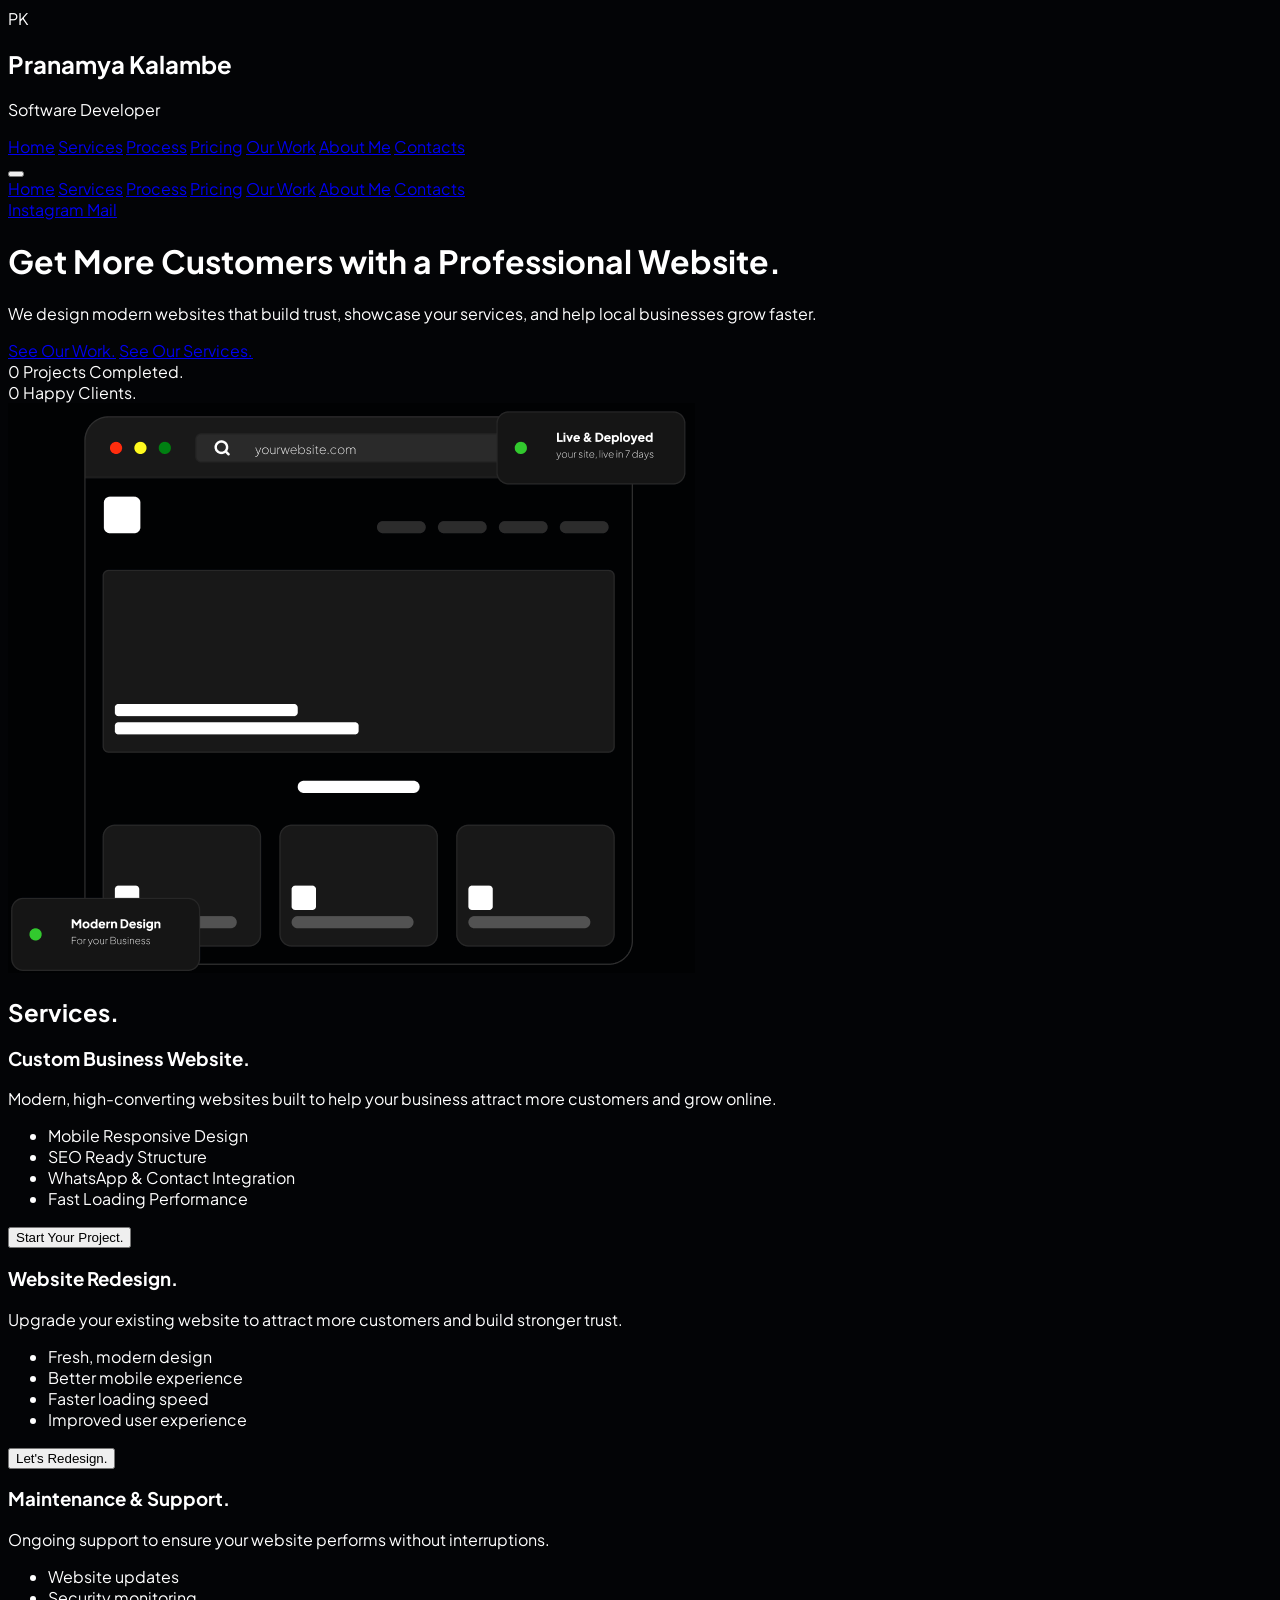
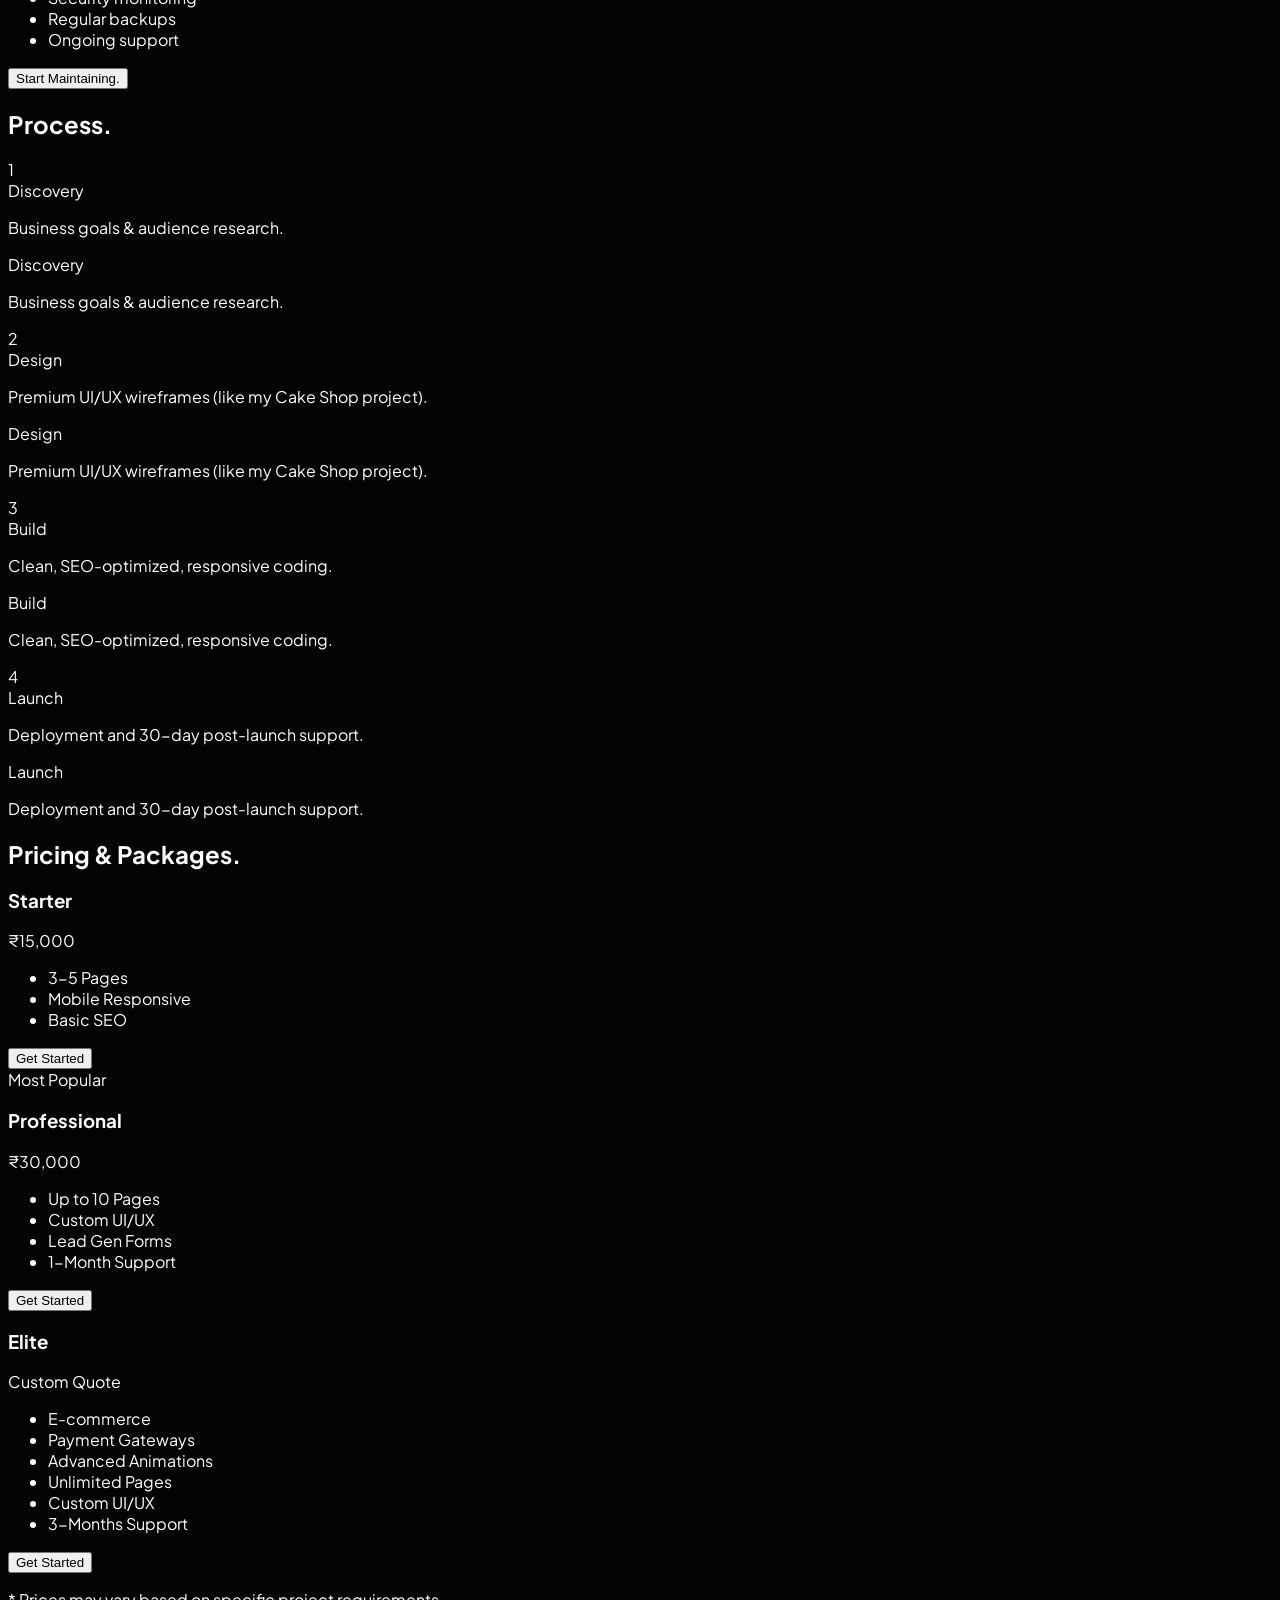
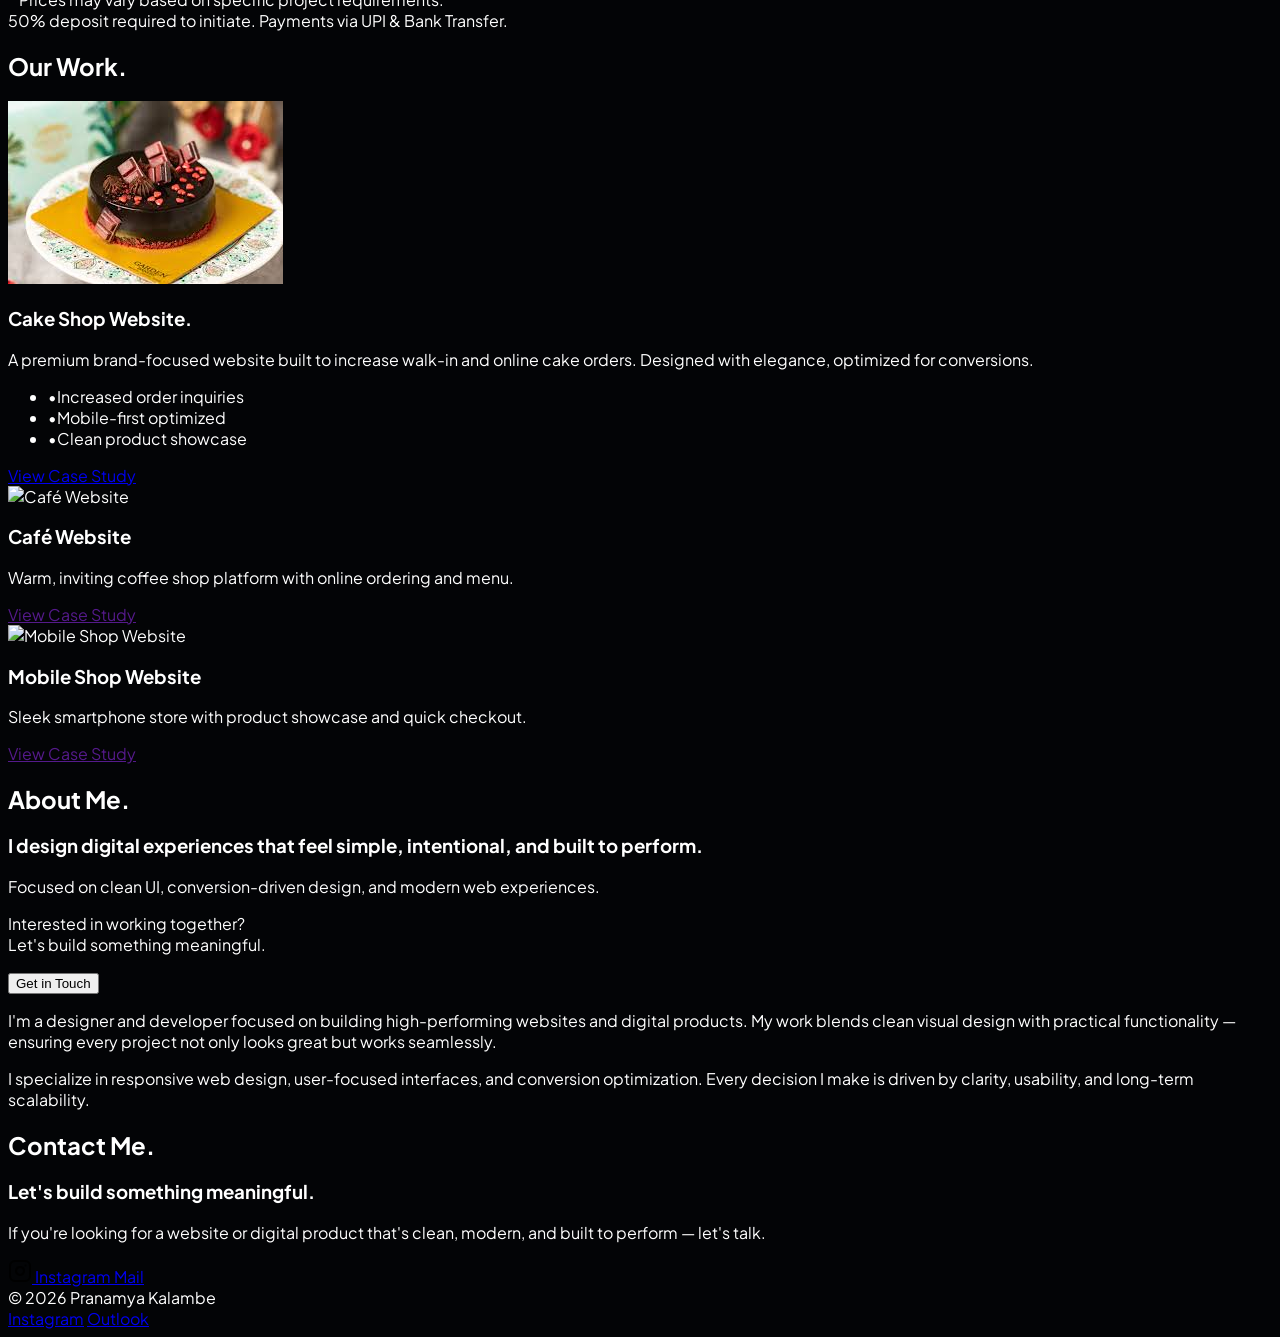
==== index.html @ 0307ce0d "Add files via upload" ====
<!DOCTYPE html>
<html lang="en">

<head>
    <meta charset="UTF-8">
    <meta name="viewport" content="width=device-width, initial-scale=1.0">
    <title>Pranamya Kalambe | Software Developer</title>
    <!-- Tailwind CSS CDN -->
    <script src="https://cdn.tailwindcss.com"></script>
    <!-- Lucide Icons -->
    <script src="https://unpkg.com/lucide@latest"></script>
    <!-- connecting style.css -->
    <link rel="stylesheet" href="./style.css">
    <style>
        @import url('https://fonts.googleapis.com/css2?family=Plus+Jakarta+Sans:wght@200;300;400;500;600;700;800&display=swap');

        body {
            font-family: "Plus Jakarta Sans", sans-serif;
        }

        html {
            scroll-behavior: smooth;
        }

        body {
            font-family: "Plus Jakarta Sans", sans-serif;
            background-color: #030406;
            color: white;
            scroll-behavior: smooth;
        }

        /* Custom Scrollbar */
        ::-webkit-scrollbar {
            width: 8px;
        }

        ::-webkit-scrollbar-track {
            background: #030406;
        }

        ::-webkit-scrollbar-thumb {
            background: #1f2937;
            border-radius: 4px;
        }

        ::-webkit-scrollbar-thumb:hover {
            background: #374151;
        }

        .nav-link-active {
            background-color: white;
            color: black !important;
            padding: 8px 10px;
            border-radius: 6px;
        }

        .mobile-nav-active {
            background-color: white;
            color: black !important;
        }
    </style>
</head>

<body class="min-h-screen">

    <!-- Navbar -->
    <nav id="navbar"
        class="h-20 bg-[#030406] flex items-center justify-between px-4 md:px-8 sticky top-0 z-50 border-b border-white/5">
        <div id="left-section" class="flex items-center gap-3 md:gap-4">
            <div id="logo-box"
                class="w-[50px] h-[50px] bg-[#111827] rounded-lg border border-white/10 flex items-center justify-center">
                <span class="text-[#22D3EE] text-xl font-bold">PK</span>
            </div>
            <div id="name-title-group" class="flex flex-col leading-tight">
                <h1 class="text-white font-bold text-[14px] tracking-wide uppercase">Pranamya Kalambe</h1>
                <p class="text-[#79EDFF] font-light text-[13px] tracking-wider uppercase">Software Developer</p>
            </div>
        </div>

        <div id="right-section" class="hidden lg:flex items-center gap-8">
            <a href="#home"
                class="nav-link text-[20px] font-light text-white hover:text-[#79EDFF] transition-all duration-200"
                data-id="home">Home</a>
            <a href="#services"
                class="nav-link text-[20px] font-light text-white hover:text-[#79EDFF] transition-all duration-200"
                data-id="services">Services</a>
            <a href="#process"
                class="nav-link text-[20px] font-light text-white hover:text-[#79EDFF] transition-all duration-200"
                data-id="process">Process</a>
            <a href="#pricing"
                class="nav-link text-[20px] font-light text-white hover:text-[#79EDFF] transition-all duration-200"
                data-id="pricing">Pricing</a>
            <a href="#work"
                class="nav-link text-[20px] font-light text-white hover:text-[#79EDFF] transition-all duration-200"
                data-id="work">Our Work</a>
            <a href="#about-me"
                class="nav-link text-[20px] font-light text-white hover:text-[#79EDFF] transition-all duration-200"
                data-id="about-me">About Me</a>
            <a href="#contact"
                class="nav-link text-[20px] font-light text-white hover:text-[#79EDFF] transition-all duration-200"
                data-id="contact">Contacts</a>
        </div>

        <button id="mobile-menu-toggle"
            class="lg:hidden w-[50px] h-[50px] bg-[#111827] rounded-lg border border-white/10 flex items-center justify-center text-white transition-all duration-300 hover:bg-[#1f2937]">
            <i data-lucide="menu" id="menu-icon"></i>
            <i data-lucide="x" id="close-icon" class="hidden"></i>
        </button>

        <!-- Mobile Nav -->
        <div id="mobile-nav"
            class="fixed top-20 left-0 w-full h-[calc(100vh-80px)] bg-[#030406] border-t border-white/5 flex flex-col items-center py-8 lg:hidden shadow-2xl z-50 overflow-y-auto hidden">
            <div class="flex flex-col items-center w-full px-4">
                <a href="#home"
                    class="mobile-nav-link w-[342px] md:w-[632px] h-[49px] text-[20px] font-light text-white transition-all duration-200 mt-[10px] flex items-center justify-start pl-[10px] rounded-[12px] hover:bg-white/5"
                    data-id="home">Home</a>
                <a href="#services"
                    class="mobile-nav-link w-[342px] md:w-[632px] h-[49px] text-[20px] font-light text-white transition-all duration-200 mt-[10px] flex items-center justify-start pl-[10px] rounded-[12px] hover:bg-white/5"
                    data-id="services">Services</a>
                <a href="#process"
                    class="mobile-nav-link w-[342px] md:w-[632px] h-[49px] text-[20px] font-light text-white transition-all duration-200 mt-[10px] flex items-center justify-start pl-[10px] rounded-[12px] hover:bg-white/5"
                    data-id="process">Process</a>
                <a href="#pricing"
                    class="mobile-nav-link w-[342px] md:w-[632px] h-[49px] text-[20px] font-light text-white transition-all duration-200 mt-[10px] flex items-center justify-start pl-[10px] rounded-[12px] hover:bg-white/5"
                    data-id="pricing">Pricing</a>
                <a href="#work"
                    class="mobile-nav-link w-[342px] md:w-[632px] h-[49px] text-[20px] font-light text-white transition-all duration-200 mt-[10px] flex items-center justify-start pl-[10px] rounded-[12px] hover:bg-white/5"
                    data-id="work">Our Work</a>
                <a href="#about-me"
                    class="mobile-nav-link w-[342px] md:w-[632px] h-[49px] text-[20px] font-light text-white transition-all duration-200 mt-[10px] flex items-center justify-start pl-[10px] rounded-[12px] hover:bg-white/5"
                    data-id="about-me">About Me</a>
                <a href="#contact"
                    class="mobile-nav-link w-[342px] md:w-[632px] h-[49px] text-[20px] font-light text-white transition-all duration-200 mt-[10px] flex items-center justify-start pl-[10px] rounded-[12px] hover:bg-white/5"
                    data-id="contact">Contacts</a>
            </div>

            <div class="flex flex-row items-center justify-center gap-4 md:gap-[50px] mt-[40px] w-full px-4">

                <a href="#"
                    class="flex items-center justify-center gap-[12px] w-[220px] h-[56px] bg-white text-black rounded-[12px] font-medium transition-transform hover:scale-[1.02]">
                    <i data-lucide="instagram" class="w-5 h-5"></i>
                    <span>Instagram</span>
                </a>

                <a href="mailto:pranamya653@gmail.com"
                    class="flex items-center justify-center gap-[12px] w-[220px] h-[56px] bg-transparent border border-[#2F2F2F] text-white rounded-[12px] font-medium transition-all hover:bg-white/5">
                    <i data-lucide="mail" class="w-5 h-5"></i>
                    <span>Mail</span>
                </a>

            </div>
        </div>
    </nav>

    <!-- Hero Section -->
    <main id="home" class="flex flex-col lg:flex-row w-full min-h-fit lg:min-h-[calc(100vh-80px)] lg:pt-[30px]">
        <div class="w-full lg:w-[65%] flex flex-col px-6 md:px-12 lg:pl-[30px] lg:pr-8 pt-12 md:pt-20 lg:pt-0 pb-0">
            <h1
                class="text-white text-[48px] md:text-[64px] lg:text-[80px] font-extrabold leading-[1.1] mb-[20px] max-w-4xl">
                Get More Customers with a Professional Website.
            </h1>

            <p
                class="text-white text-[20px] md:text-[23px] lg:text-[20px] font-light leading-relaxed mb-[30px] max-w-2xl">
                We design modern websites that build trust, showcase your services, and help local businesses grow
                faster.
            </p>

            <div class="flex flex-col sm:flex-row gap-4 md:gap-[30px] lg:gap-5 mb-[40px]">
                <a href="#work"
                    class="h-[61px] w-full sm:w-[276px] lg:w-[192px] bg-white text-black text-[20px] font-medium rounded-[12px] border-none flex items-center justify-center hover:bg-gray-200 transition-colors">See
                    Our Work.</a>
                <a href="#services"
                    class="h-[61px] w-full sm:w-[276px] lg:w-[192px] bg-[#030406] text-white text-[20px] font-medium rounded-[12px] border border-white flex items-center justify-center hover:bg-white/10 transition-colors">See
                    Our Services.</a>
            </div>

            <div class="flex flex-row gap-12 md:gap-[88px] lg:gap-20">
                <div class="flex flex-col counter-container" data-end="40">
                    <span class="text-[48px] font-extrabold text-white leading-none counter-value">0</span>
                    <span class="text-[20px] text-white mt-[10px]">Projects Completed.</span>
                </div>
                <div class="flex flex-col counter-container" data-end="36">
                    <span class="text-[48px] font-extrabold text-white leading-none counter-value">0</span>
                    <span class="text-[20px] text-white mt-[10px]">Happy Clients.</span>
                </div>
            </div>
        </div>

        <div class="w-[35%] hidden lg:flex items-center justify-center relative">
            <img src="./Assets/Images/heroRight.png" alt="Professional Website Mockup"
                class="object-cover object-center">
        </div>
    </main>

    <!-- Services Section -->
    <section id="services" class="pt-0 pb-0 bg-[#030406] w-full">
        <div class="w-full">
            <div class="pt-[30px] pb-[30px] px-6 md:px-12 lg:pl-[30px] lg:pr-0">
                <h2 class="text-white text-[48px] md:text-[64px] font-bold leading-tight">Services.</h2>
            </div>

            <div
                class="grid grid-cols-1 md:grid-cols-2 lg:grid-cols-3 gap-8 w-full px-6 md:px-12 lg:pl-[30px] lg:pr-[30px]">
                <!-- Card 1 -->
                <div
                    class="bg-[linear-gradient(140deg,#030406_0%,#161E2F_100%)] border border-white/5 p-[20px] rounded-[32px] hover:border-[#22D3EE]/30 hover:-translate-y-3 transition-all duration-500 cursor-pointer group shadow-2xl flex flex-col h-full">
                    <div
                        class="w-14 h-14 bg-[#111827] rounded-xl flex items-center justify-center mb-8 group-hover:bg-[#1a2234] transition-colors duration-500">
                        <i data-lucide="rocket" class="text-[#79EDFF]"></i>
                    </div>
                    <h3 class="text-white text-[28px] font-bold mb-4">Custom Business Website.</h3>
                    <p class="text-[#A0A0A0] text-[17px] font-light leading-relaxed mb-8">Modern, high-converting
                        websites built to help your business attract more customers and grow online.</p>
                    <ul class="space-y-4 mb-10 flex-grow">
                        <li class="flex items-center gap-3 text-white/70 text-[16px]"><i data-lucide="check"
                                class="text-[#79EDFF] w-4 h-4"></i>Mobile Responsive Design</li>
                        <li class="flex items-center gap-3 text-white/70 text-[16px]"><i data-lucide="check"
                                class="text-[#79EDFF] w-4 h-4"></i>SEO Ready Structure</li>
                        <li class="flex items-center gap-3 text-white/70 text-[16px]"><i data-lucide="check"
                                class="text-[#79EDFF] w-4 h-4"></i>WhatsApp & Contact Integration</li>
                        <li class="flex items-center gap-3 text-white/70 text-[16px]"><i data-lucide="check"
                                class="text-[#79EDFF] w-4 h-4"></i>Fast Loading Performance</li>
                    </ul>
                    <button
                        class="w-full h-[56px] bg-white text-black text-[18px] font-medium rounded-[12px] hover:bg-gray-200 transition-colors">Start
                        Your Project.</button>
                </div>
                <!-- Card 2 -->
                <div
                    class="bg-[#0d1117] border border-white/5 p-[20px] rounded-[32px] hover:border-[#22D3EE]/30 hover:-translate-y-3 transition-all duration-500 cursor-pointer group shadow-2xl flex flex-col h-full">
                    <div
                        class="w-14 h-14 bg-[#111827] rounded-xl flex items-center justify-center mb-8 group-hover:bg-[#1a2234] transition-colors duration-500">
                        <i data-lucide="refresh-cw" class="text-[#79EDFF]"></i>
                    </div>
                    <h3 class="text-white text-[28px] font-bold mb-4">Website Redesign.</h3>
                    <p class="text-[#A0A0A0] text-[17px] font-light leading-relaxed mb-8">Upgrade your existing website
                        to attract more customers and build stronger trust.</p>
                    <ul class="space-y-4 mb-10 flex-grow">
                        <li class="flex items-center gap-3 text-white/70 text-[16px]"><i data-lucide="check"
                                class="text-[#79EDFF] w-4 h-4"></i>Fresh, modern design</li>
                        <li class="flex items-center gap-3 text-white/70 text-[16px]"><i data-lucide="check"
                                class="text-[#79EDFF] w-4 h-4"></i>Better mobile experience</li>
                        <li class="flex items-center gap-3 text-white/70 text-[16px]"><i data-lucide="check"
                                class="text-[#79EDFF] w-4 h-4"></i>Faster loading speed</li>
                        <li class="flex items-center gap-3 text-white/70 text-[16px]"><i data-lucide="check"
                                class="text-[#79EDFF] w-4 h-4"></i>Improved user experience</li>
                    </ul>
                    <button
                        class="w-full h-[56px] bg-[#030406] text-white text-[18px] font-medium rounded-[12px] border border-white/20 hover:bg-white/5 transition-colors">Let's
                        Redesign.</button>
                </div>
                <!-- Card 3 -->
                <div
                    class="bg-[#0d1117] border border-white/5 p-[20px] rounded-[32px] hover:border-[#22D3EE]/30 hover:-translate-y-3 transition-all duration-500 cursor-pointer group shadow-2xl flex flex-col h-full">
                    <div
                        class="w-14 h-14 bg-[#111827] rounded-xl flex items-center justify-center mb-8 group-hover:bg-[#1a2234] transition-colors duration-500">
                        <i data-lucide="shield-check" class="text-[#79EDFF]"></i>
                    </div>
                    <h3 class="text-white text-[28px] font-bold mb-4">Maintenance & Support.</h3>
                    <p class="text-[#A0A0A0] text-[17px] font-light leading-relaxed mb-8">Ongoing support to ensure your
                        website performs without interruptions.</p>
                    <ul class="space-y-4 mb-10 flex-grow">
                        <li class="flex items-center gap-3 text-white/70 text-[16px]"><i data-lucide="check"
                                class="text-[#79EDFF] w-4 h-4"></i>Website updates</li>
                        <li class="flex items-center gap-3 text-white/70 text-[16px]"><i data-lucide="check"
                                class="text-[#79EDFF] w-4 h-4"></i>Security monitoring</li>
                        <li class="flex items-center gap-3 text-white/70 text-[16px]"><i data-lucide="check"
                                class="text-[#79EDFF] w-4 h-4"></i>Regular backups</li>
                        <li class="flex items-center gap-3 text-white/70 text-[16px]"><i data-lucide="check"
                                class="text-[#79EDFF] w-4 h-4"></i>Ongoing support</li>
                    </ul>
                    <button
                        class="w-full h-[56px] bg-[#030406] text-white text-[18px] font-medium rounded-[12px] border border-white/20 hover:bg-white/5 transition-colors">Start
                        Maintaining.</button>
                </div>
            </div>
        </div>
    </section>

    <!-- Process Section -->
    <section id="process" class="w-full bg-[#030406] pt-[60px] pb-[60px] px-[20px] md:px-[30px]">
        <div class="max-w-[1440px] mx-auto flex flex-col">
            <h2 class="text-white text-[48px] md:text-[64px] font-bold leading-tight mb-[60px] text-left">Process.</h2>

            <div class="relative w-full max-w-[1000px] mx-auto mt-[20px]" id="timeline-container">
                <!-- Background Line -->
                <div
                    class="absolute left-[40px] lg:left-1/2 top-0 bottom-0 w-[1px] bg-[#2F2F2F] transform -translate-x-1/2">
                </div>
                <!-- Fill Line -->
                <div class="absolute left-[40px] lg:left-1/2 top-0 w-[1px] bg-[#79EDFF] transform -translate-x-1/2 transition-all duration-300 ease-out shadow-[0_0_10px_#79EDFF]"
                    id="timeline-fill" style="height: 0%;"></div>

                <!-- Item 1 -->
                <div
                    class="timeline-item relative flex flex-col justify-between mb-[60px] opacity-0 translate-y-10 transition-all duration-700 ease-out w-full">
                    <!-- Shared Number Box -->
                    <div
                        class="absolute left-[40px] lg:left-1/2 top-0 -translate-x-1/2 w-[50px] h-[50px] bg-white text-black flex items-center justify-center text-[24px] font-medium rounded-[8px] z-10">
                        1
                    </div>

                    <!-- Mobile Content -->
                    <div class="flex flex-col lg:hidden w-full pl-[95px]">
                        <div
                            class="w-[185px] h-[50px] bg-white text-black flex items-center justify-center text-[24px] font-medium rounded-[8px] mb-[20px]">
                            Discovery
                        </div>
                        <div class="p-[40px] border border-[#2F2F2F] rounded-[12px] text-white bg-transparent w-full">
                            <p class="text-[16px] leading-relaxed">Business goals & audience research.</p>
                        </div>
                    </div>

                    <!-- Desktop Content -->
                    <div class="hidden lg:flex w-full">
                        <div class="w-[50%]"></div>
                        <div class="w-[50%] pl-[55px] flex flex-col items-start">
                            <div
                                class="w-[185px] h-[50px] bg-white text-black flex items-center justify-center text-[24px] font-medium rounded-[8px] mb-[20px]">
                                Discovery
                            </div>
                            <div
                                class="p-[40px] border border-[#2F2F2F] rounded-[12px] text-white bg-transparent max-w-[450px] w-full">
                                <p class="text-[16px] leading-relaxed">Business goals & audience research.</p>
                            </div>
                        </div>
                    </div>
                </div>

                <!-- Item 2 -->
                <div
                    class="timeline-item relative flex flex-col justify-between mb-[60px] opacity-0 translate-y-10 transition-all duration-700 ease-out w-full">
                    <!-- Shared Number Box -->
                    <div
                        class="absolute left-[40px] lg:left-1/2 top-0 -translate-x-1/2 w-[50px] h-[50px] bg-white text-black flex items-center justify-center text-[24px] font-medium rounded-[8px] z-10">
                        2
                    </div>

                    <!-- Mobile Content -->
                    <div class="flex flex-col lg:hidden w-full pl-[95px]">
                        <div
                            class="w-[185px] h-[50px] bg-white text-black flex items-center justify-center text-[24px] font-medium rounded-[8px] mb-[20px]">
                            Design
                        </div>
                        <div class="p-[40px] border border-[#2F2F2F] rounded-[12px] text-white bg-transparent w-full">
                            <p class="text-[16px] leading-relaxed">Premium UI/UX wireframes (like my Cake Shop project).
                            </p>
                        </div>
                    </div>

                    <!-- Desktop Content -->
                    <div class="hidden lg:flex w-full">
                        <div class="w-[50%] pr-[55px] flex flex-col items-end">
                            <div
                                class="w-[185px] h-[50px] bg-white text-black flex items-center justify-center text-[24px] font-medium rounded-[8px] mb-[20px]">
                                Design
                            </div>
                            <div
                                class="p-[40px] border border-[#2F2F2F] rounded-[12px] text-white bg-transparent max-w-[450px] w-full">
                                <p class="text-[16px] leading-relaxed">Premium UI/UX wireframes (like my Cake Shop
                                    project).</p>
                            </div>
                        </div>
                        <div class="w-[50%]"></div>
                    </div>
                </div>

                <!-- Item 3 -->
                <div
                    class="timeline-item relative flex flex-col justify-between mb-[60px] opacity-0 translate-y-10 transition-all duration-700 ease-out w-full">
                    <!-- Shared Number Box -->
                    <div
                        class="absolute left-[40px] lg:left-1/2 top-0 -translate-x-1/2 w-[50px] h-[50px] bg-white text-black flex items-center justify-center text-[24px] font-medium rounded-[8px] z-10">
                        3
                    </div>

                    <!-- Mobile Content -->
                    <div class="flex flex-col lg:hidden w-full pl-[95px]">
                        <div
                            class="w-[185px] h-[50px] bg-white text-black flex items-center justify-center text-[24px] font-medium rounded-[8px] mb-[20px]">
                            Build
                        </div>
                        <div class="p-[40px] border border-[#2F2F2F] rounded-[12px] text-white bg-transparent w-full">
                            <p class="text-[16px] leading-relaxed">Clean, SEO-optimized, responsive coding.</p>
                        </div>
                    </div>

                    <!-- Desktop Content -->
                    <div class="hidden lg:flex w-full">
                        <div class="w-[50%]"></div>
                        <div class="w-[50%] pl-[55px] flex flex-col items-start">
                            <div
                                class="w-[185px] h-[50px] bg-white text-black flex items-center justify-center text-[24px] font-medium rounded-[8px] mb-[20px]">
                                Build
                            </div>
                            <div
                                class="p-[40px] border border-[#2F2F2F] rounded-[12px] text-white bg-transparent max-w-[450px] w-full">
                                <p class="text-[16px] leading-relaxed">Clean, SEO-optimized, responsive coding.</p>
                            </div>
                        </div>
                    </div>
                </div>

                <!-- Item 4 -->
                <div
                    class="timeline-item relative flex flex-col justify-between mb-[60px] opacity-0 translate-y-10 transition-all duration-700 ease-out w-full">
                    <!-- Shared Number Box -->
                    <div
                        class="absolute left-[40px] lg:left-1/2 top-0 -translate-x-1/2 w-[50px] h-[50px] bg-white text-black flex items-center justify-center text-[24px] font-medium rounded-[8px] z-10">
                        4
                    </div>

                    <!-- Mobile Content -->
                    <div class="flex flex-col lg:hidden w-full pl-[95px]">
                        <div
                            class="w-[185px] h-[50px] bg-white text-black flex items-center justify-center text-[24px] font-medium rounded-[8px] mb-[20px]">
                            Launch
                        </div>
                        <div class="p-[40px] border border-[#2F2F2F] rounded-[12px] text-white bg-transparent w-full">
                            <p class="text-[16px] leading-relaxed">Deployment and 30-day post-launch support.</p>
                        </div>
                    </div>

                    <!-- Desktop Content -->
                    <div class="hidden lg:flex w-full">
                        <div class="w-[50%] pr-[55px] flex flex-col items-end">
                            <div
                                class="w-[185px] h-[50px] bg-white text-black flex items-center justify-center text-[24px] font-medium rounded-[8px] mb-[20px]">
                                Launch
                            </div>
                            <div
                                class="p-[40px] border border-[#2F2F2F] rounded-[12px] text-white bg-transparent max-w-[450px] w-full">
                                <p class="text-[16px] leading-relaxed">Deployment and 30-day post-launch support.</p>
                            </div>
                        </div>
                        <div class="w-[50%]"></div>
                    </div>
                </div>
            </div>
        </div>
    </section>

    <!-- Pricing Section -->
    <section id="pricing" class="w-full bg-[#030406] pt-[30px] pb-[60px] px-[30px]">
        <div class="max-w-[1440px] mx-auto flex flex-col">
            <h2
                class="text-white text-[48px] md:text-[64px] font-bold leading-tight mb-[60px] text-left ml-[30px] md:ml-0">
                Pricing & Packages.</h2>

            <div class="grid grid-cols-1 md:grid-cols-2 lg:grid-cols-3 gap-[25px] w-full items-stretch">
                <!-- Starter -->
                <div
                    class="bg-[#0d1117] border border-[#2F2F2F] p-[32px] rounded-[32px] hover:border-[#22D3EE]/30 transition-all duration-500 flex flex-col h-full shadow-2xl">
                    <h3 class="text-white text-[24px] font-bold mb-2">Starter</h3>
                    <div class="text-white text-[36px] font-extrabold mb-6">₹15,000</div>
                    <ul class="space-y-4 mb-10 flex-grow">
                        <li class="flex items-center gap-3 text-white/70 text-[16px]"><i data-lucide="check"
                                class="text-[#79EDFF] w-4 h-4"></i>3-5 Pages</li>
                        <li class="flex items-center gap-3 text-white/70 text-[16px]"><i data-lucide="check"
                                class="text-[#79EDFF] w-4 h-4"></i>Mobile Responsive</li>
                        <li class="flex items-center gap-3 text-white/70 text-[16px]"><i data-lucide="check"
                                class="text-[#79EDFF] w-4 h-4"></i>Basic SEO</li>
                    </ul>
                    <button
                        class="w-full h-[56px] bg-transparent border border-[#2F2F2F] text-white text-[18px] font-medium rounded-[12px] hover:bg-white hover:text-black transition-colors">Get
                        Started</button>
                </div>

                <!-- Professional (Most Popular) -->
                <div
                    class="bg-[linear-gradient(45deg,#030406,#161E2F)] border border-[#79EDFF]/60 p-[32px] rounded-[32px] hover:-translate-y-2 transition-all duration-500 flex flex-col h-full relative shadow-[0_0_30px_rgba(121,237,255,0.15)]">
                    <div
                        class="absolute top-0 left-1/2 transform -translate-x-1/2 -translate-y-1/2 bg-[#79EDFF] text-black text-[12px] font-bold uppercase tracking-wider py-1 px-4 rounded-full">
                        Most Popular</div>
                    <h3 class="text-white text-[24px] font-bold mb-2">Professional</h3>
                    <div class="text-white text-[36px] font-extrabold mb-6">₹30,000</div>
                    <ul class="space-y-4 mb-10 flex-grow">
                        <li class="flex items-center gap-3 text-white/70 text-[16px]"><i data-lucide="check"
                                class="text-[#79EDFF] w-4 h-4"></i>Up to 10 Pages</li>
                        <li class="flex items-center gap-3 text-white/70 text-[16px]"><i data-lucide="check"
                                class="text-[#79EDFF] w-4 h-4"></i>Custom UI/UX</li>
                        <li class="flex items-center gap-3 text-white/70 text-[16px]"><i data-lucide="check"
                                class="text-[#79EDFF] w-4 h-4"></i>Lead Gen Forms</li>
                        <li class="flex items-center gap-3 text-white/70 text-[16px]"><i data-lucide="check"
                                class="text-[#79EDFF] w-4 h-4"></i>1-Month Support</li>
                    </ul>
                    <button
                        class="w-full h-[56px] bg-white text-black text-[18px] font-medium rounded-[12px] hover:bg-gray-200 transition-colors">Get
                        Started</button>
                </div>

                <!-- Elite -->
                <div
                    class="bg-[#0d1117] border border-[#2F2F2F] p-[32px] rounded-[32px] hover:border-[#22D3EE]/30 transition-all duration-500 flex flex-col h-full shadow-2xl md:col-span-2 lg:col-span-1 md:w-[calc(50%-12.5px)] md:mx-auto lg:w-full">
                    <h3 class="text-white text-[24px] font-bold mb-2">Elite</h3>
                    <div class="text-white text-[36px] font-extrabold mb-6">Custom Quote</div>
                    <ul class="space-y-4 mb-10 flex-grow">
                        <li class="flex items-center gap-3 text-white/70 text-[16px]"><i data-lucide="check"
                                class="text-[#79EDFF] w-4 h-4"></i>E-commerce</li>
                        <li class="flex items-center gap-3 text-white/70 text-[16px]"><i data-lucide="check"
                                class="text-[#79EDFF] w-4 h-4"></i>Payment Gateways</li>
                        <li class="flex items-center gap-3 text-white/70 text-[16px]"><i data-lucide="check"
                                class="text-[#79EDFF] w-4 h-4"></i>Advanced Animations</li>
                        <li class="flex items-center gap-3 text-white/70 text-[16px]"><i data-lucide="check"
                                class="text-[#79EDFF] w-4 h-4"></i>Unlimited Pages</li>
                        <li class="flex items-center gap-3 text-white/70 text-[16px]"><i data-lucide="check"
                                class="text-[#79EDFF] w-4 h-4"></i>Custom UI/UX</li>
                        <li class="flex items-center gap-3 text-white/70 text-[16px]"><i data-lucide="check"
                                class="text-[#79EDFF] w-4 h-4"></i>3-Months Support</li>
                    </ul>
                    <button
                        class="w-full h-[56px] bg-transparent border border-[#2F2F2F] text-white text-[18px] font-medium rounded-[12px] hover:bg-white hover:text-black transition-colors">Get
                        Started
                    </button>
                </div>
            </div>

            <div class="mt-[40px] text-center">
                <p class="text-[#A0A0A0] text-[14px] md:text-[16px] font-light">
                    * Prices may vary based on specific project requirements.<br>
                    50% deposit required to initiate. Payments via UPI & Bank Transfer.
                </p>
            </div>
        </div>
    </section>

    <!-- Our Work Section -->
    <section id="work" class="w-full bg-[#030406] pt-[30px] pb-[60px] px-[30px]">
        <div class="max-w-[1440px] mx-auto flex flex-col">
            <h2 class="text-white text-[48px] font-semibold leading-[1.2] mb-[40px] text-left">Our Work.</h2>

            <!-- Featured Project -->
            <div
                class="w-full bg-[#0d1117] border border-[#2F2F2F] rounded-[24px] p-[20px] md:p-[32px] mb-[30px] flex flex-col lg:flex-row gap-[24px] md:gap-[30px] transition-all duration-300 hover:-translate-y-[6px] hover:shadow-[0px_10px_25px_rgba(0,0,0,0.3)] group cursor-pointer">
                <div class="w-full lg:w-[55%]">
                    <img src="./Assets/Images/cakeshop.jpeg" alt="Cake Shop Website"
                        class="w-full h-[240px] md:h-full md:min-h-[300px] object-cover rounded-[16px]">
                </div>
                <div class="w-full lg:w-[45%] flex flex-col justify-center">
                    <h3 class="text-white text-[28px] md:text-[40px] font-light mb-[12px] md:mb-[16px]">Cake Shop
                        Website.</h3>
                    <p
                        class="text-[#A0A0A0] text-[16px] md:text-[20px] font-light leading-[1.5] mb-[16px] md:mb-[20px]">
                        A premium brand-focused website built to increase walk-in and online cake orders. Designed with
                        elegance, optimized for conversions.</p>
                    <ul class="mb-[24px] md:mb-[30px] space-y-[8px] md:space-y-[10px]">
                        <li class="text-[#A0A0A0] text-[15px] md:text-[18px] font-light flex items-center gap-3"><span
                                class="text-white/40">•</span>Increased order inquiries</li>
                        <li class="text-[#A0A0A0] text-[15px] md:text-[18px] font-light flex items-center gap-3"><span
                                class="text-white/40">•</span>Mobile-first optimized</li>
                        <li class="text-[#A0A0A0] text-[15px] md:text-[18px] font-light flex items-center gap-3"><span
                                class="text-white/40">•</span>Clean product showcase</li>
                    </ul>
                    <a href="./cakeShop/cakeindex.html"
                        class="flex items-center justify-center w-full h-[56px] md:h-[61px] bg-white text-black text-[16px] md:text-[18px] font-medium rounded-[12px] hover:bg-gray-200 transition-all duration-300">
                        View Case Study
                    </a>
                </div>
            </div>

            <!-- Projects Grid -->
            <div class="grid grid-cols-1 lg:grid-cols-2 gap-[24px] md:gap-[30px] w-full">
                <!-- Project 2 -->
                <div
                    class="bg-[#030406] border border-[#2F2F2F] rounded-[24px] p-[20px] md:p-[24px] flex flex-col transition-all duration-300 hover:-translate-y-[6px] hover:shadow-[0px_10px_25px_rgba(0,0,0,0.3)] group cursor-pointer">
                    <img src="https://picsum.photos/seed/cafeweb/800/500" alt="Café Website"
                        class="w-full h-[220px] md:h-[280px] object-cover rounded-[16px] mb-[20px] md:mb-[24px]">
                    <h3 class="text-white text-[24px] md:text-[28px] font-light mb-[10px] md:mb-[12px]">Café Website
                    </h3>
                    <p
                        class="text-[#A0A0A0] text-[16px] md:text-[18px] font-light leading-[1.5] mb-[20px] md:mb-[24px]">
                        Warm, inviting coffee shop platform with online ordering and menu.</p>
                    <div class="mt-auto">
                        <a href=""
                            class="flex items-center justify-center w-full h-[56px] md:h-[61px] bg-transparent border border-[#2F2F2F] text-white text-[16px] md:text-[18px] font-medium rounded-[12px] transition-all duration-300 hover:bg-white hover:text-black">View
                            Case Study</a>
                    </div>
                </div>
                <!-- Project 3 -->
                <div
                    class="bg-[#030406] border border-[#2F2F2F] rounded-[24px] p-[20px] md:p-[24px] flex flex-col transition-all duration-300 hover:-translate-y-[6px] hover:shadow-[0px_10px_25px_rgba(0,0,0,0.3)] group cursor-pointer">
                    <img src="https://picsum.photos/seed/mobileshop/800/500" alt="Mobile Shop Website"
                        class="w-full h-[220px] md:h-[280px] object-cover rounded-[16px] mb-[20px] md:mb-[24px]">
                    <h3 class="text-white text-[24px] md:text-[28px] font-light mb-[10px] md:mb-[12px]">Mobile Shop
                        Website</h3>
                    <p
                        class="text-[#A0A0A0] text-[16px] md:text-[18px] font-light leading-[1.5] mb-[20px] md:mb-[24px]">
                        Sleek smartphone store with product showcase and quick checkout.</p>
                    <div class="mt-auto">
                        <a href=""
                            class="flex items-center justify-center w-full h-[56px] md:h-[61px] bg-transparent border border-[#2F2F2F] text-white text-[16px] md:text-[18px] font-medium rounded-[12px] transition-all duration-300 hover:bg-white hover:text-black">View
                            Case Study</a>
                    </div>
                </div>
            </div>
        </div>
    </section>

    <!-- About Me Section -->
    <section id="about-me" class="w-full bg-[#030406] pt-[80px] pb-[15px] px-[30px]">
        <div class="max-w-[1440px] mx-auto">
            <h2 class="text-white text-[48px] md:text-[64px] font-semibold leading-[1.1] mb-[60px] text-left">About Me.
            </h2>
            <div class="grid grid-cols-1 lg:grid-cols-2 gap-[40px] lg:gap-[100px]">
                <div class="relative pl-[30px] md:pl-[40px]">
                    <div class="absolute left-0 top-0 bottom-0 w-[1px] bg-white"></div>
                    <div class="flex flex-col h-full">
                        <h3 class="text-white text-[28px] md:text-[36px] font-light leading-[1.3] mb-[32px]">I design
                            digital experiences that feel simple, intentional, and built to perform.</h3>
                        <p class="text-[#A0A0A0] text-[18px] md:text-[20px] font-light leading-[1.6] mb-[32px]">Focused
                            on clean UI, conversion-driven design, and modern web experiences.</p>
                        <div class="mt-auto">
                            <p class="text-[#A0A0A0] text-[18px] md:text-[20px] font-light leading-[1.6] mb-[24px]">
                                Interested in working together?<br><span class="text-white">Let's build something
                                    meaningful.</span></p>
                            <button
                                class="px-[32px] py-[14px] bg-transparent border border-[#2F2F2F] text-white text-[16px] font-light rounded-[8px] hover:bg-white hover:text-black transition-all duration-300">Get
                                in Touch</button>
                        </div>
                    </div>
                </div>
                <div class="flex flex-col gap-[32px]">
                    <p class="text-[#A0A0A0] text-[18px] md:text-[20px] font-light leading-[1.7]">I'm a designer and
                        developer focused on building high-performing websites and digital products. My work blends
                        clean visual design with practical functionality — ensuring every project not only looks great
                        but works seamlessly.</p>
                    <p class="text-[#A0A0A0] text-[18px] md:text-[20px] font-light leading-[1.7]">I specialize in
                        responsive web design, user-focused interfaces, and conversion optimization. Every decision I
                        make is driven by clarity, usability, and long-term scalability.</p>
                </div>
            </div>
        </div>
    </section>

    <!-- Contact Section -->
    <section id="contact" class="w-full bg-[#030406] pt-[15px] pb-[100px] px-[20px] md:px-[30px]">
        <div class="max-w-[1440px] mx-auto">
            <h2 class="text-white text-[48px] md:text-[64px] font-semibold leading-[1.1] mb-[80px] text-left">Contact
                Me.</h2>
            <div class="flex flex-col items-center text-center max-w-[800px] mx-auto w-full">
                <h3 class="text-white text-[32px] md:text-[40px] font-semibold mb-[24px] w-full">Let's build something
                    meaningful.</h3>
                <p class="text-[#A0A0A0] text-[18px] md:text-[20px] font-light leading-[1.6] mb-[40px] max-w-[600px]">If
                    you're looking for a website or digital product that's clean, modern, and built to perform — let's
                    talk.</p>
                <div class="flex flex-col sm:flex-row items-center gap-[20px]">
                    <a href="#"
                        class="flex items-center justify-center gap-[12px] w-[220px] h-[56px] bg-white text-black rounded-[12px] font-medium transition-transform hover:scale-[1.02]">
                        <svg xmlns="http://www.w3.org/2000/svg" width="24" height="24" viewBox="0 0 24 24" fill="none"
                            stroke="#000000" stroke-width="2" stroke-linecap="round" stroke-linejoin="round"
                            class="lucide lucide-instagram-icon lucide-instagram">
                            <rect width="20" height="20" x="2" y="2" rx="5" ry="5" />
                            <path d="M16 11.37A4 4 0 1 1 12.63 8 4 4 0 0 1 16 11.37z" />
                            <line x1="17.5" x2="17.51" y1="6.5" y2="6.5" />
                        </svg>
                        <span>Instagram</span>
                    </a>
                    <a href="mailto:pranamya653@gmail.com"
                        class="flex items-center justify-center gap-[12px] w-[220px] h-[56px] bg-transparent border border-[#2F2F2F] text-white rounded-[12px] font-medium transition-all hover:bg-white/5">
                        <i data-lucide="mail" class="w-5 h-5"></i>
                        <span>Mail</span>
                    </a>
                </div>
            </div>
        </div>
    </section>

    <!-- Footer -->
    <footer class="w-full bg-[#030406] py-[40px] px-[30px]">
        <div class="max-w-[1440px] mx-auto">
            <div class="w-full h-[1px] bg-[#2F2F2F] mb-[40px]"></div>
            <div class="flex flex-col md:flex-row justify-between items-center gap-[20px]">
                <div class="text-[#666666] text-[16px] flex items-center gap-2">
                    <span class="text-[18px]">©</span>
                    <span>2026 Pranamya Kalambe</span>
                </div>
                <div class="flex items-center gap-[24px]">
                    <a href="#" class="text-[#666666] hover:text-white transition-colors">Instagram</a>
                    <a href="#" class="text-[#666666] hover:text-white transition-colors">Outlook</a>
                </div>
            </div>
        </div>
    </footer>

    <script src="script.js"></script>
</body>

</html>
---- style.css ----
@import url('https://fonts.googleapis.com/css2?family=Plus+Jakarta+Sans:wght@200;300;400;500;600;700;800&display=swap');
@import "tailwindcss";

@theme {
  --font-sans: "Plus Jakarta Sans", ui-sans-serif, system-ui, sans-serif;
}

@layer base {
  html {
    scroll-behavior: smooth;
  }
}
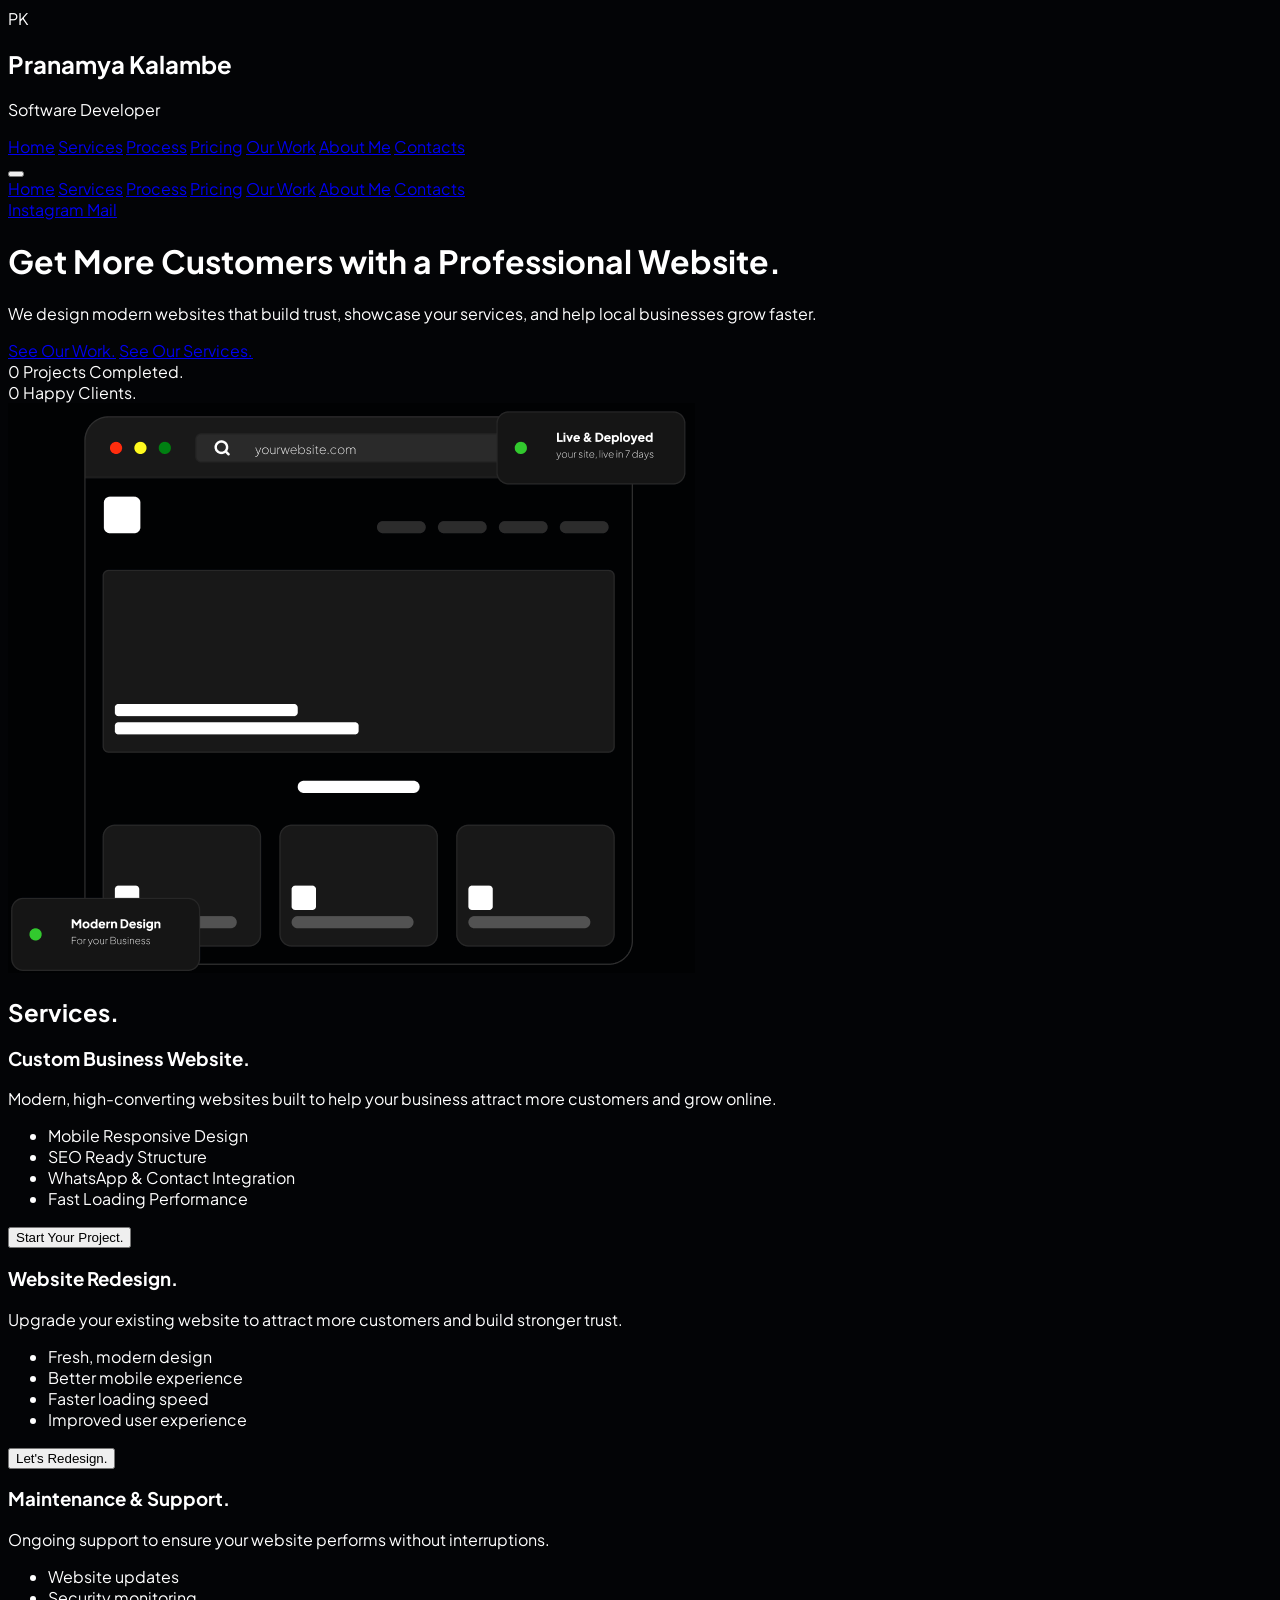
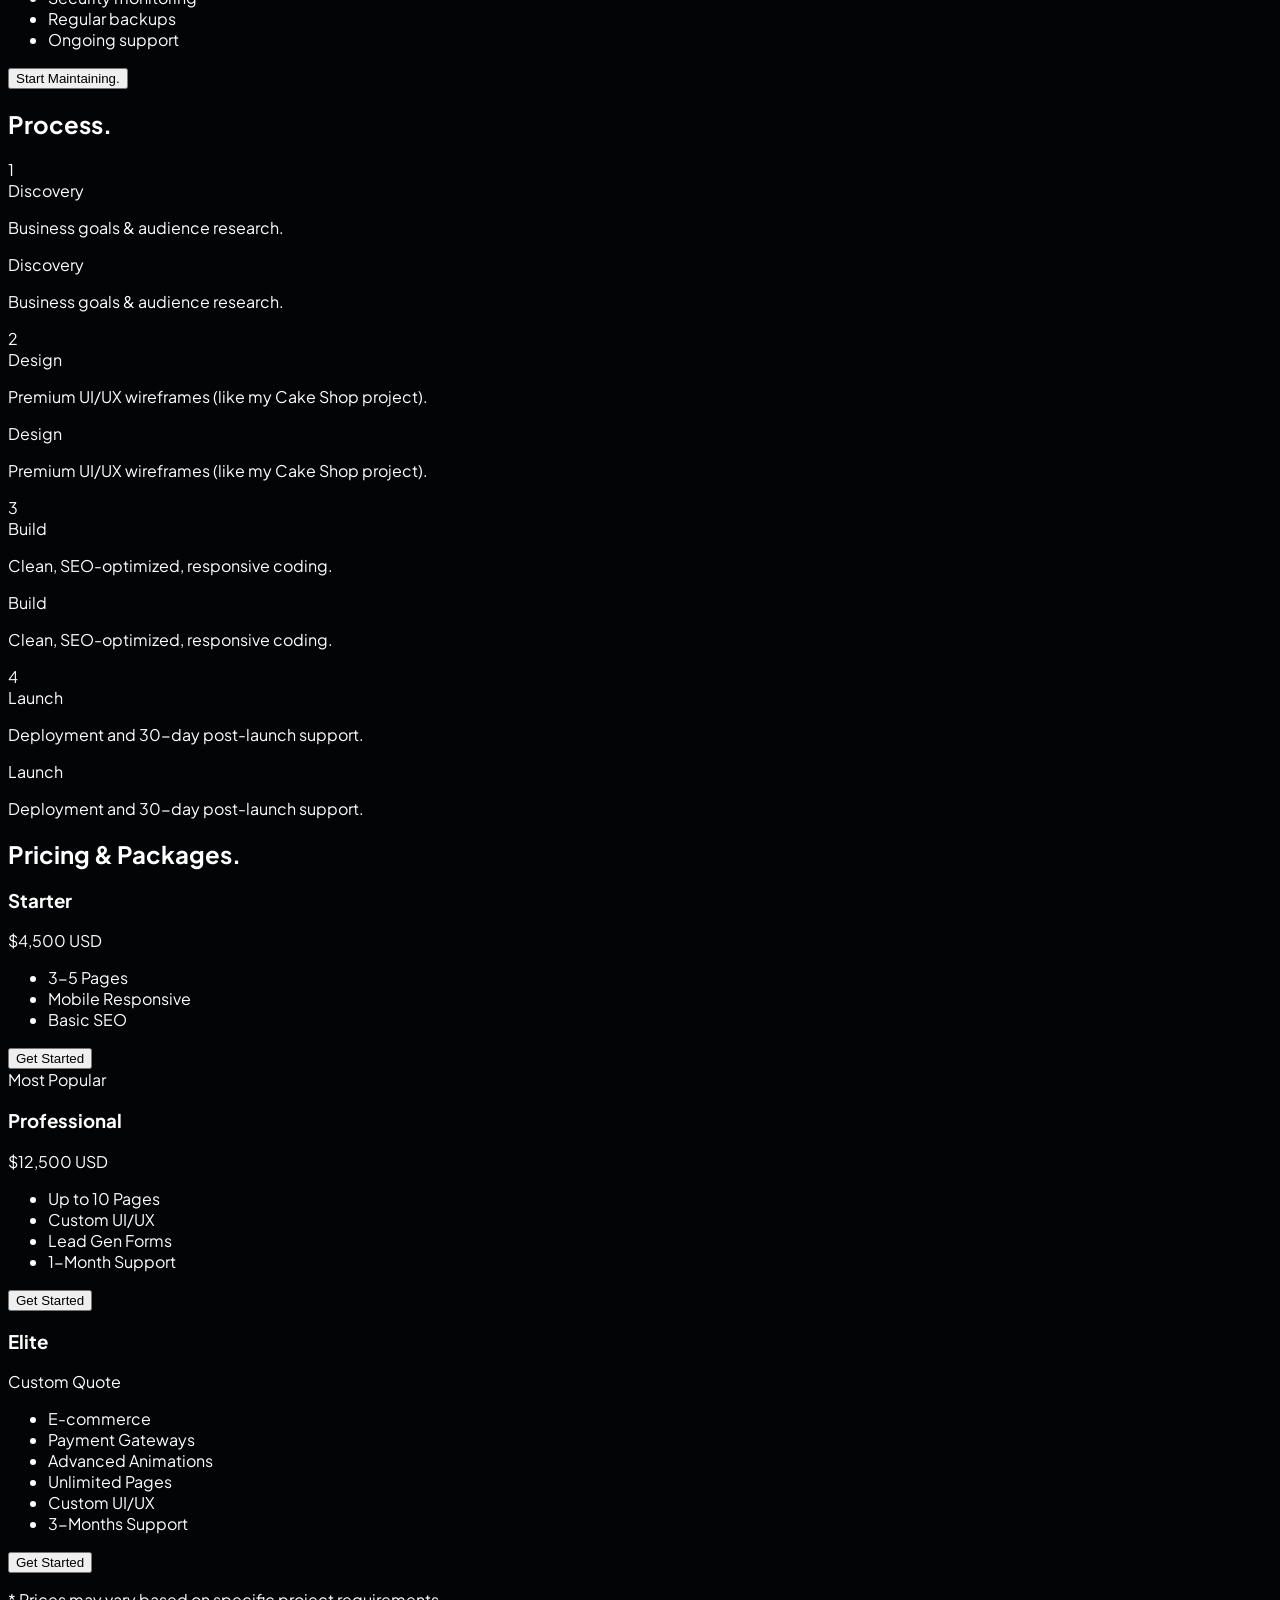
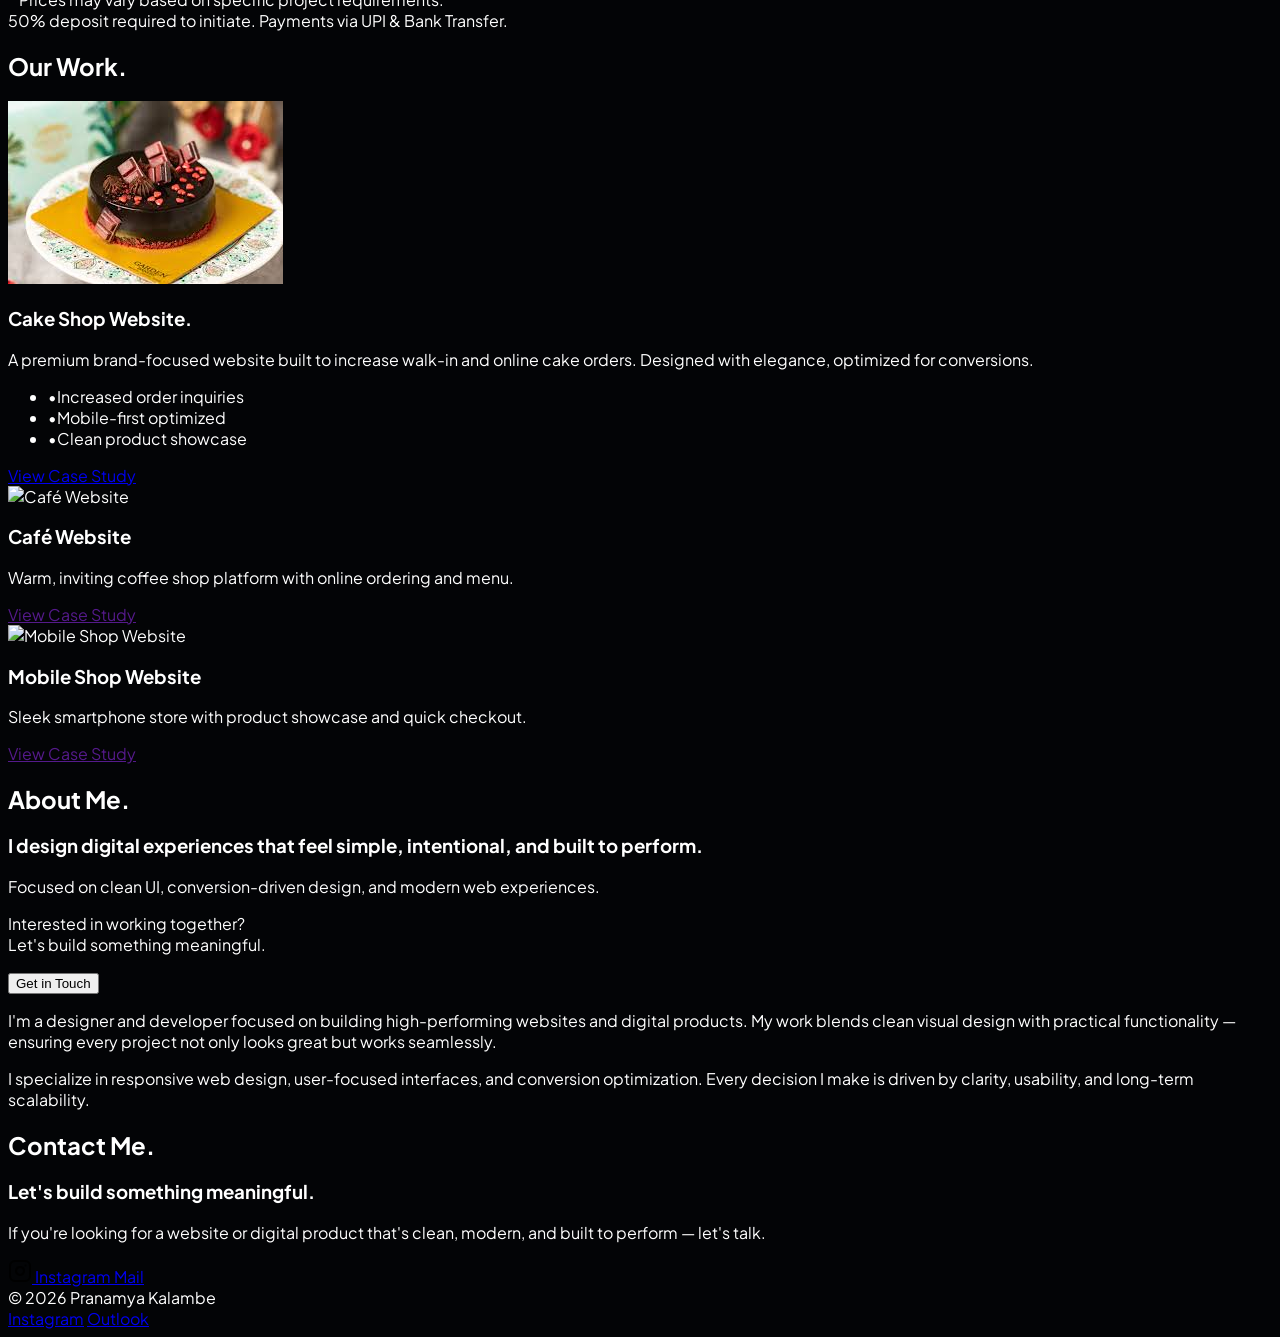
==== commit 26aaba68: "Add files via upload" ====
--- a/index.html
+++ b/index.html
@@ -453,7 +453,7 @@
                 <div
                     class="bg-[#0d1117] border border-[#2F2F2F] p-[32px] rounded-[32px] hover:border-[#22D3EE]/30 transition-all duration-500 flex flex-col h-full shadow-2xl">
                     <h3 class="text-white text-[24px] font-bold mb-2">Starter</h3>
-                    <div class="text-white text-[36px] font-extrabold mb-6">₹15,000</div>
+                    <div id="price-starter" class="text-white text-[36px] font-extrabold mb-6">$4,500 USD</div>
                     <ul class="space-y-4 mb-10 flex-grow">
                         <li class="flex items-center gap-3 text-white/70 text-[16px]"><i data-lucide="check"
                                 class="text-[#79EDFF] w-4 h-4"></i>3-5 Pages</li>
@@ -474,7 +474,7 @@
                         class="absolute top-0 left-1/2 transform -translate-x-1/2 -translate-y-1/2 bg-[#79EDFF] text-black text-[12px] font-bold uppercase tracking-wider py-1 px-4 rounded-full">
                         Most Popular</div>
                     <h3 class="text-white text-[24px] font-bold mb-2">Professional</h3>
-                    <div class="text-white text-[36px] font-extrabold mb-6">₹30,000</div>
+                    <div id="price-pro" class="text-white text-[36px] font-extrabold mb-6">$12,500 USD</div>
                     <ul class="space-y-4 mb-10 flex-grow">
                         <li class="flex items-center gap-3 text-white/70 text-[16px]"><i data-lucide="check"
                                 class="text-[#79EDFF] w-4 h-4"></i>Up to 10 Pages</li>
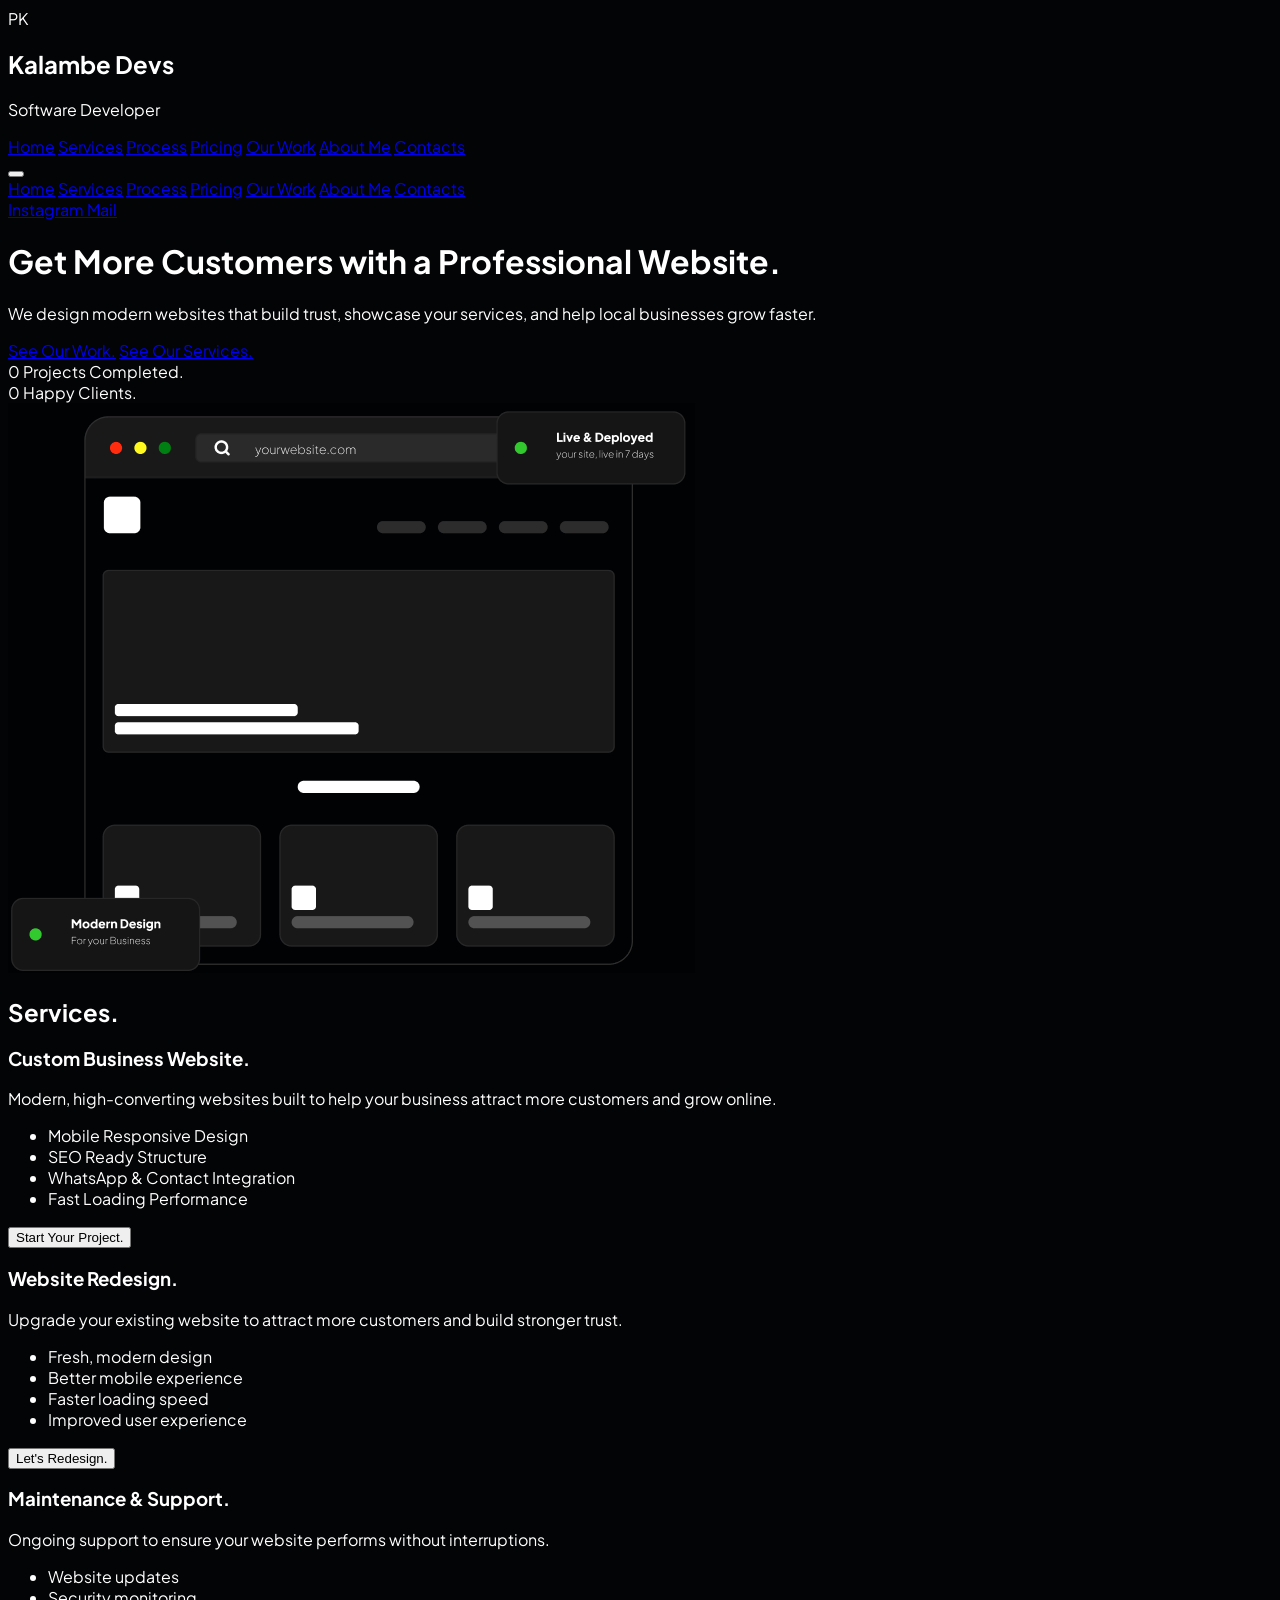
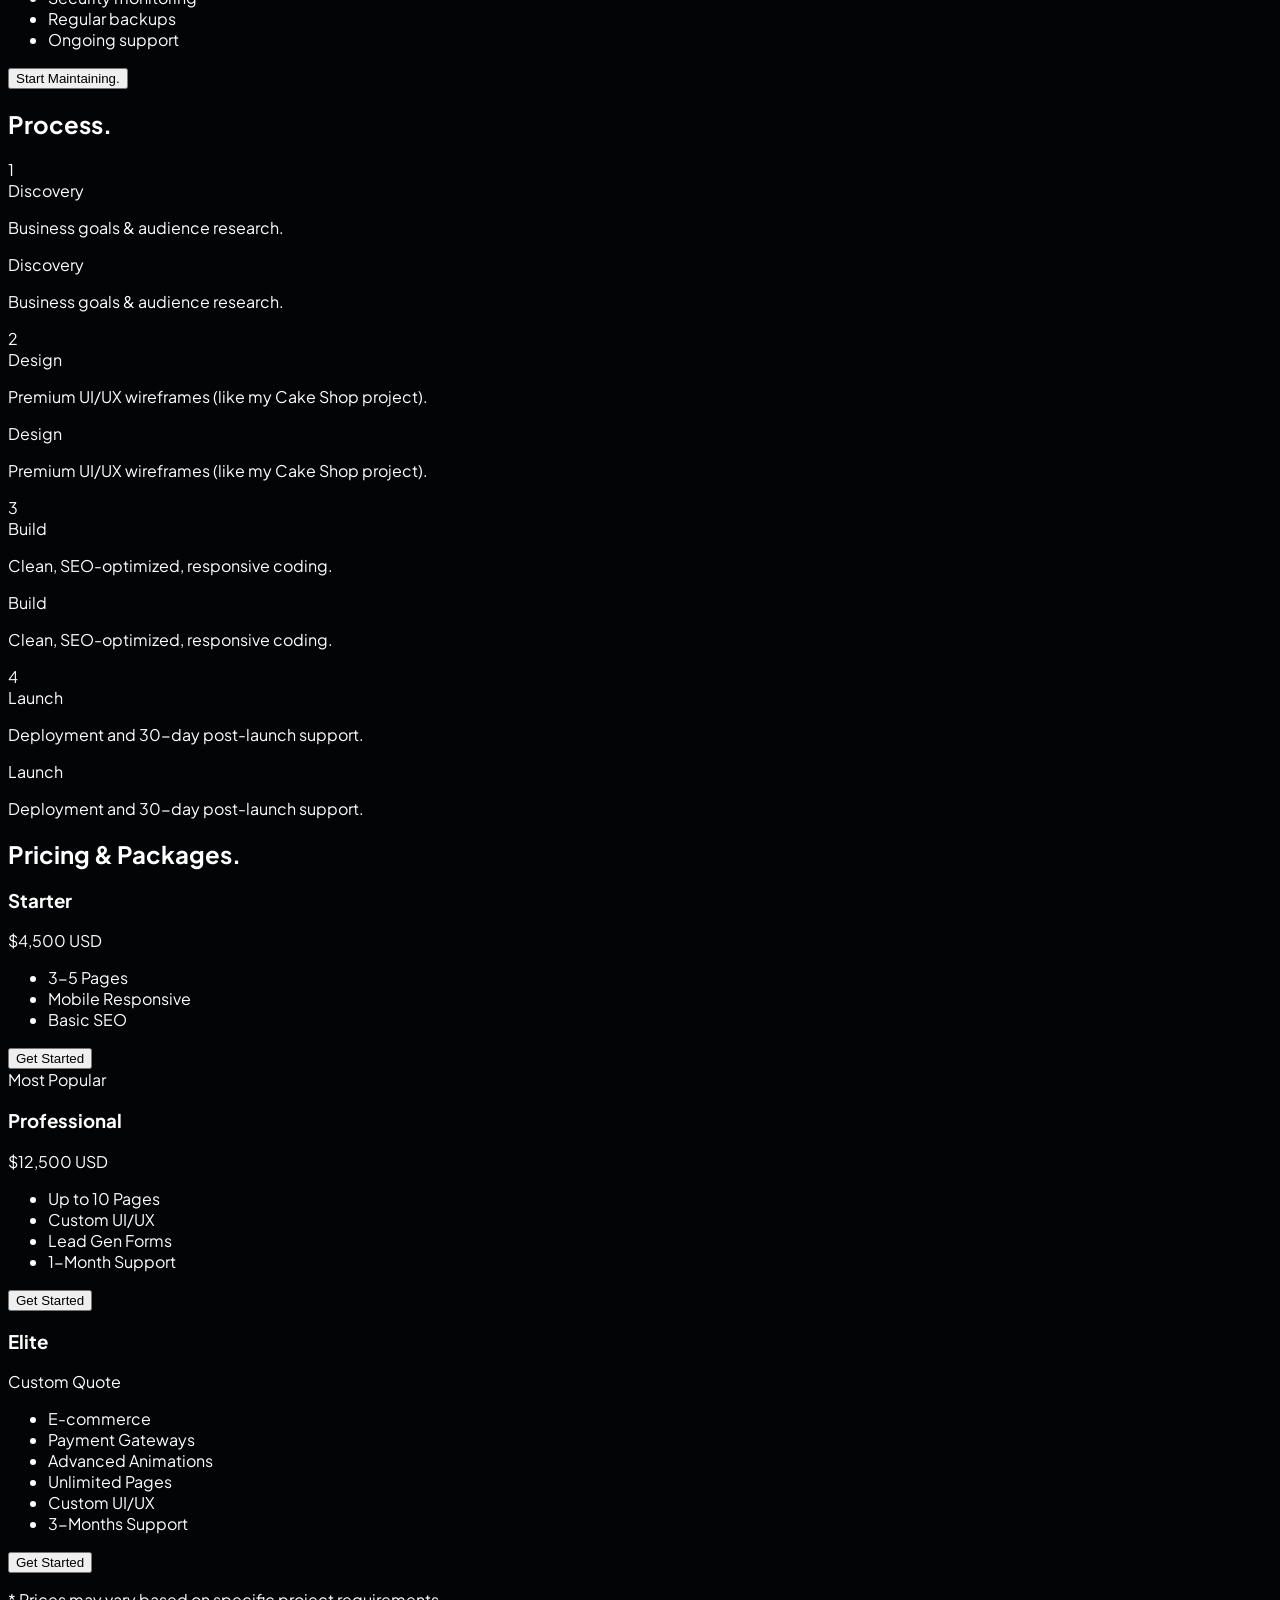
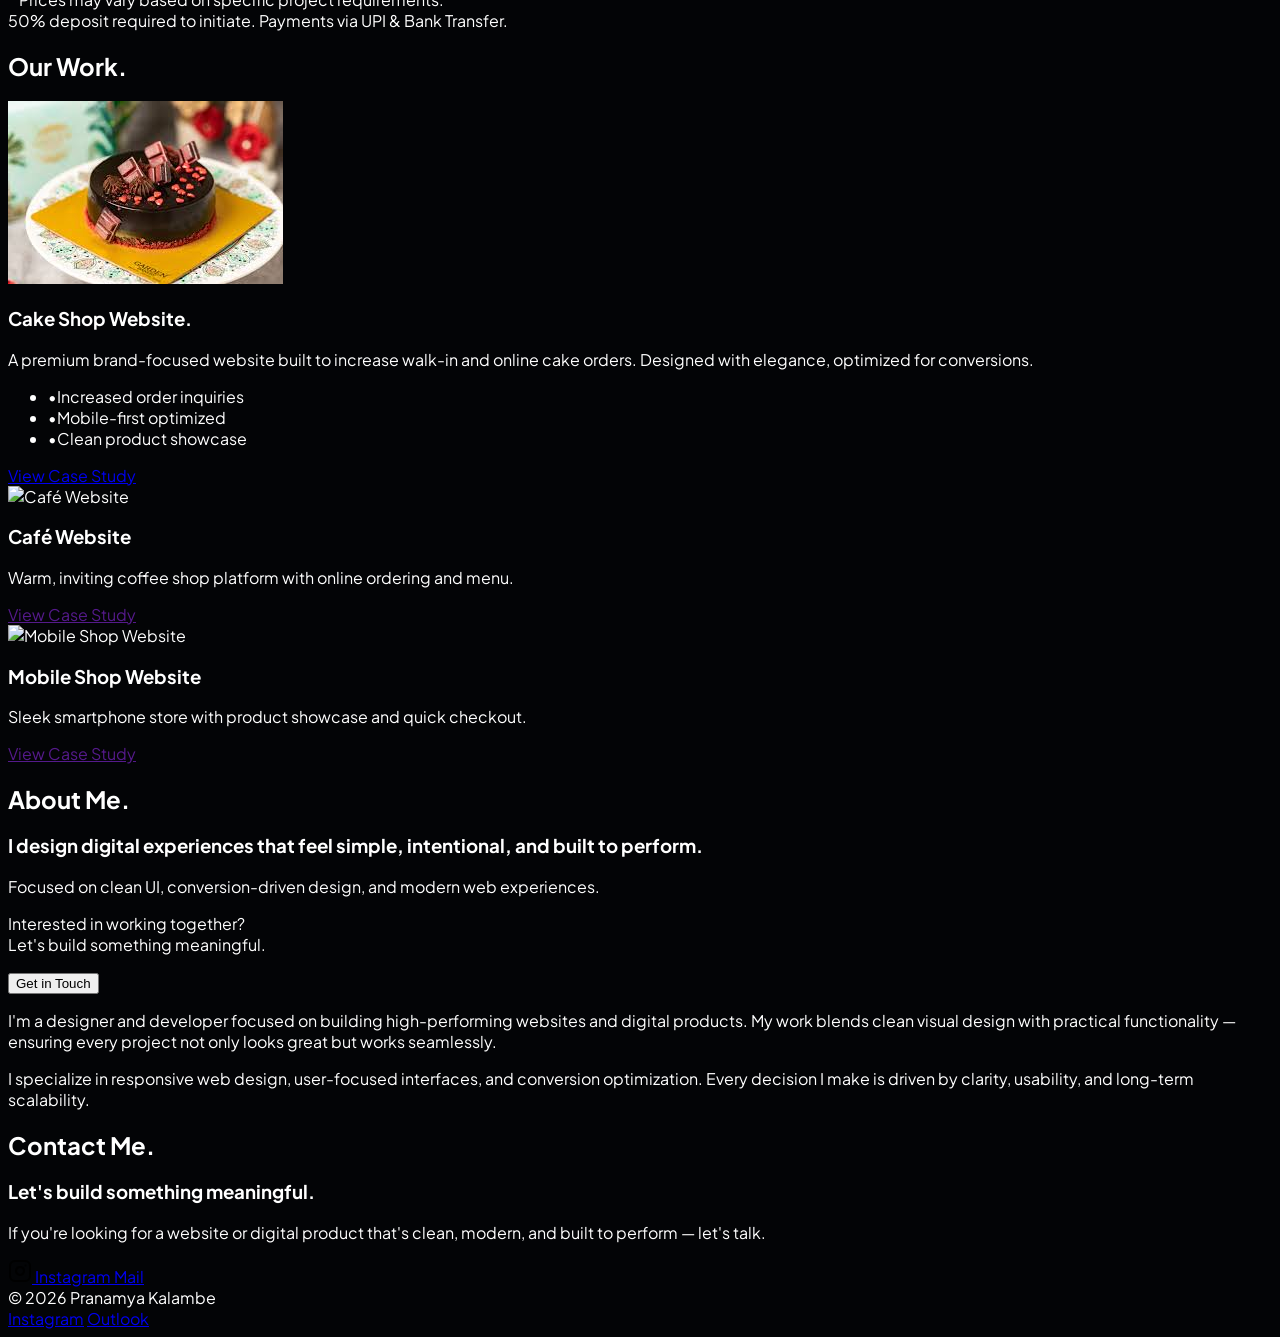
==== commit 0e1e1851: "Update index.html" ====
--- a/index.html
+++ b/index.html
@@ -72,7 +72,7 @@
                 <span class="text-[#22D3EE] text-xl font-bold">PK</span>
             </div>
             <div id="name-title-group" class="flex flex-col leading-tight">
-                <h1 class="text-white font-bold text-[14px] tracking-wide uppercase">Pranamya Kalambe</h1>
+                <h1 class="text-white font-bold text-[14px] tracking-wide uppercase">Kalambe Devs</h1>
                 <p class="text-[#79EDFF] font-light text-[13px] tracking-wider uppercase">Software Developer</p>
             </div>
         </div>
@@ -686,4 +686,4 @@
     <script src="script.js"></script>
 </body>
 
-</html>+</html>
